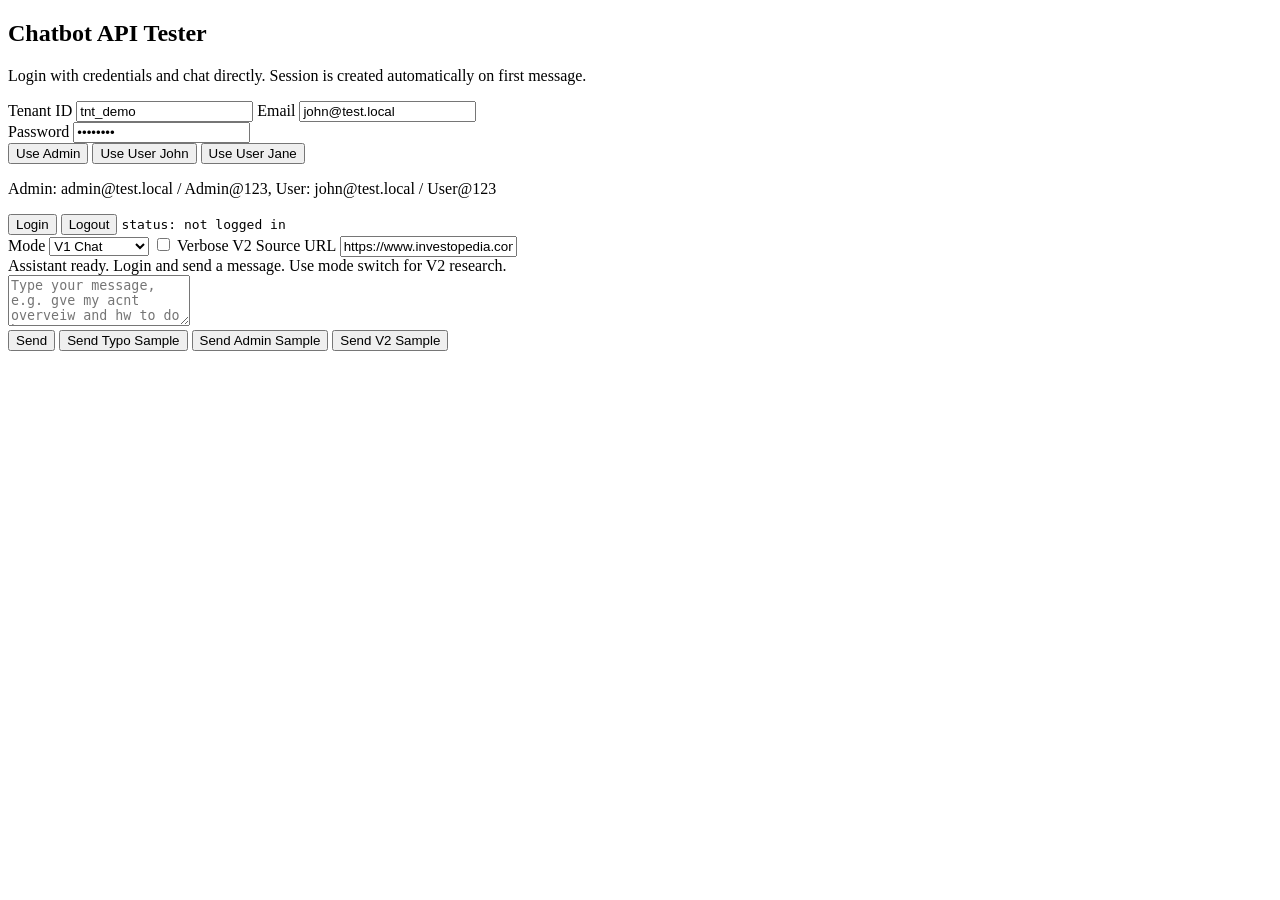
==== frontend/index.html @ c0fca8d1 "Initial commit with chatbot project files" ====
<!doctype html>
<html lang="en">
  <head>
    <meta charset="UTF-8" />
    <meta name="viewport" content="width=device-width, initial-scale=1.0" />
    <title>Chatbot API Tester</title>
    <link rel="stylesheet" href="/assets/styles.css" />
  </head>
  <body>
    <main class="shell">
      <section class="panel">
        <h1>Chatbot API Tester</h1>
        <p class="muted">Login with credentials and chat directly. Session is created automatically on first message.</p>

        <div class="grid">
          <label>
            Tenant ID
            <input id="tenantId" value="tnt_demo" />
          </label>
          <label>
            Email
            <input id="email" value="john@test.local" />
          </label>
        </div>

        <label>
          Password
          <input id="password" type="password" value="User@123" />
        </label>

        <div class="toolbar profile-toolbar">
          <button type="button" class="secondary" data-profile="admin">Use Admin</button>
          <button type="button" class="secondary" data-profile="user2">Use User John</button>
          <button type="button" class="secondary" data-profile="user3">Use User Jane</button>
        </div>

        <p class="muted small-note">Admin: admin@test.local / Admin@123, User: john@test.local / User@123</p>

        <div class="toolbar">
          <button id="loginBtn">Login</button>
          <button id="logoutBtn" class="secondary" type="button">Logout</button>
          <code id="sessionView">status: not logged in</code>
        </div>
      </section>

      <section class="panel chat-panel">
        <div id="errorBanner" class="error-banner" hidden></div>
        <div class="toolbar mode-toolbar">
          <label class="compact-field">
            Mode
            <select id="modeSelect">
              <option value="chat">V1 Chat</option>
              <option value="research">V2 Research</option>
            </select>
          </label>
          <label class="check-field">
            <input id="verboseToggle" type="checkbox" />
            Verbose
          </label>
          <label class="compact-field source-field">
            V2 Source URL
            <input id="sourceUrl" value="https://www.investopedia.com/terms/b/budget.asp" />
          </label>
        </div>
        <section id="tuningPanel" class="tuning-panel" hidden>
          <h3>Runtime Tuning (Admin)</h3>
          <div class="grid tuning-grid">
            <label>
              Response Style
              <select id="tuneResponseStyle">
                <option value="concise">concise</option>
                <option value="detailed">detailed</option>
              </select>
            </label>
            <label>
              Max Recommendations
              <input id="tuneMaxRecs" type="number" min="1" max="5" value="3" />
            </label>
            <label class="check-field">
              <input id="tuneShowVerdict" type="checkbox" checked />
              Show Verdict
            </label>
            <label class="check-field">
              <input id="tuneV2Enabled" type="checkbox" />
              V2 Enabled (tenant override)
            </label>
            <label>
              V2 Provider
              <select id="tuneV2Provider">
                <option value="">inherit global</option>
                <option value="skeleton">skeleton</option>
                <option value="external">external</option>
              </select>
            </label>
          </div>
          <div class="toolbar">
            <button type="button" id="loadSettingsBtn" class="secondary">Load Settings</button>
            <button type="button" id="saveSettingsBtn">Save Settings</button>
          </div>
        </section>
        <div id="messages" class="messages">
          <article class="bubble assistant">Assistant ready. Login and send a message. Use mode switch for V2 research.</article>
        </div>
        <form id="chatForm" class="chat-form">
          <textarea id="messageInput" rows="3" placeholder="Type your message, e.g. gve my acnt overveiw and hw to do bttr"></textarea>
          <div class="toolbar">
            <button type="submit">Send</button>
            <button type="button" id="sendSampleBtn" class="secondary">Send Typo Sample</button>
            <button type="button" id="sendAdminSampleBtn" class="secondary">Send Admin Sample</button>
            <button type="button" id="sendResearchSampleBtn" class="secondary">Send V2 Sample</button>
          </div>
        </form>
        <pre id="meta" class="meta"></pre>
      </section>
    </main>

    <script type="module" src="/assets/app.js"></script>
  </body>
  </html>
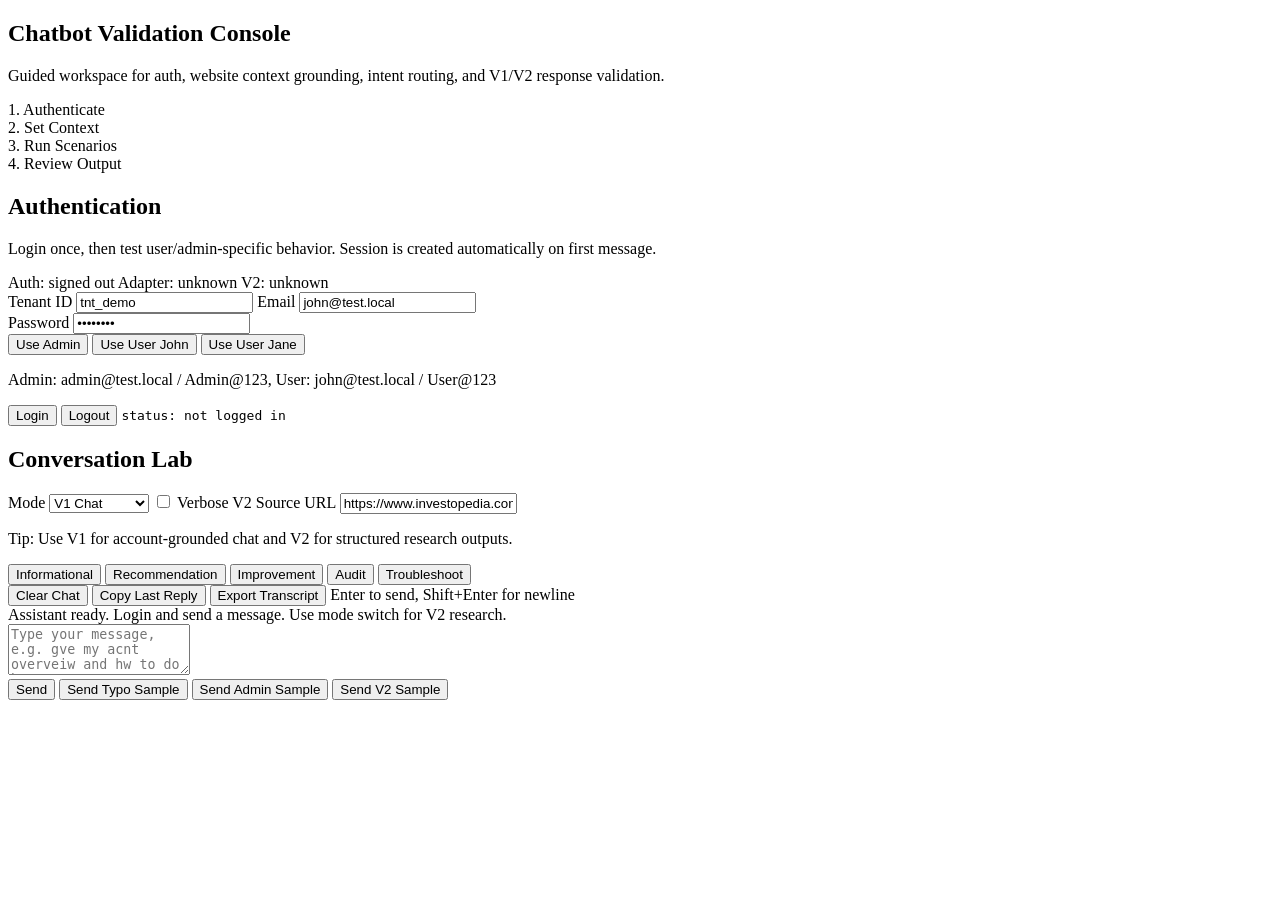
==== commit e24d42a6: "Implement preset-driven domain integration and role-aware guidance" ====
--- a/frontend/index.html
+++ b/frontend/index.html
@@ -8,9 +8,27 @@
   </head>
   <body>
     <main class="shell">
+      <section class="panel hero-panel">
+        <div class="hero-head">
+          <h1>Chatbot Validation Console</h1>
+          <p class="muted">Guided workspace for auth, website context grounding, intent routing, and V1/V2 response validation.</p>
+        </div>
+        <div class="stepper" id="stepper">
+          <div class="step" id="stepAuth">1. Authenticate</div>
+          <div class="step" id="stepContext">2. Set Context</div>
+          <div class="step" id="stepRun">3. Run Scenarios</div>
+          <div class="step" id="stepReview">4. Review Output</div>
+        </div>
+      </section>
+
       <section class="panel">
-        <h1>Chatbot API Tester</h1>
-        <p class="muted">Login with credentials and chat directly. Session is created automatically on first message.</p>
+        <h2>Authentication</h2>
+        <p class="muted">Login once, then test user/admin-specific behavior. Session is created automatically on first message.</p>
+        <div class="status-strip" id="statusStrip">
+          <span class="chip" id="authChip">Auth: signed out</span>
+          <span class="chip" id="adapterChip">Adapter: unknown</span>
+          <span class="chip" id="v2Chip">V2: unknown</span>
+        </div>
 
         <div class="grid">
           <label>
@@ -44,6 +62,7 @@
       </section>
 
       <section class="panel chat-panel">
+        <h2>Conversation Lab</h2>
         <div id="errorBanner" class="error-banner" hidden></div>
         <div class="toolbar mode-toolbar">
           <label class="compact-field">
@@ -62,6 +81,16 @@
             <input id="sourceUrl" value="https://www.investopedia.com/terms/b/budget.asp" />
           </label>
         </div>
+        <p class="muted tiny-note" id="modeHint">Tip: Use V1 for account-grounded chat and V2 for structured research outputs.</p>
+
+        <div class="quick-prompts" id="quickPrompts">
+          <button type="button" class="ghost" data-prompt="What does this website help me do?">Informational</button>
+          <button type="button" class="ghost" data-prompt="What should I choose to improve my budget flow here?">Recommendation</button>
+          <button type="button" class="ghost" data-prompt="How can I improve this website for better budget planning?">Improvement</button>
+          <button type="button" class="ghost" data-prompt="Please audit this website budgeting journey.">Audit</button>
+          <button type="button" class="ghost" data-prompt="The budget page is not working for me. How do I fix it?">Troubleshoot</button>
+        </div>
+
         <section id="tuningPanel" class="tuning-panel" hidden>
           <h3>Runtime Tuning (Admin)</h3>
           <div class="grid tuning-grid">
@@ -97,7 +126,58 @@
             <button type="button" id="loadSettingsBtn" class="secondary">Load Settings</button>
             <button type="button" id="saveSettingsBtn">Save Settings</button>
           </div>
+          <hr class="divider" />
+          <h3>Website Context Lab</h3>
+          <div class="grid tuning-grid">
+            <label>
+              Website URL
+              <input id="labWebsiteUrl" value="https://finly.example.com" />
+            </label>
+            <label>
+              Allowed Domains (CSV)
+              <input id="labAllowedDomains" value="finly.example.com,docs.finly.example.com,example.com" />
+            </label>
+            <label>
+              Domain Type Hint
+              <input id="labDomainHint" value="fintech" />
+            </label>
+            <label>
+              Current Page
+              <input id="labCurrentPage" value="https://finly.example.com/dashboard" />
+            </label>
+            <label class="full-row">
+              RAG Context
+              <textarea id="labRagContext" rows="3">Users can review spending categories, monitor monthly budget utilization, and set savings goals.</textarea>
+            </label>
+          </div>
+          <div class="toolbar">
+            <button type="button" id="indexWebsiteBtn" class="secondary">Index Website</button>
+            <button type="button" id="runMatrixBtn">Run Scenario Matrix</button>
+          </div>
+          <div id="matrixTableWrap" class="matrix-wrap" hidden>
+            <table class="matrix-table" id="matrixTable">
+              <thead>
+                <tr>
+                  <th>Provider</th>
+                  <th>Scenario</th>
+                  <th>Status</th>
+                  <th>Intent</th>
+                  <th>Mode</th>
+                  <th>Source</th>
+                  <th>Result</th>
+                </tr>
+              </thead>
+              <tbody id="matrixTableBody"></tbody>
+            </table>
+          </div>
+          <pre id="matrixReport" class="meta" hidden></pre>
         </section>
+        <div class="toolbar utility-toolbar">
+          <button type="button" id="clearChatBtn" class="secondary">Clear Chat</button>
+          <button type="button" id="copyLastBtn" class="secondary">Copy Last Reply</button>
+          <button type="button" id="exportChatBtn" class="secondary">Export Transcript</button>
+          <span class="muted hint" id="shortcutHint">Enter to send, Shift+Enter for newline</span>
+        </div>
         <div id="messages" class="messages">
           <article class="bubble assistant">Assistant ready. Login and send a message. Use mode switch for V2 research.</article>
         </div>
